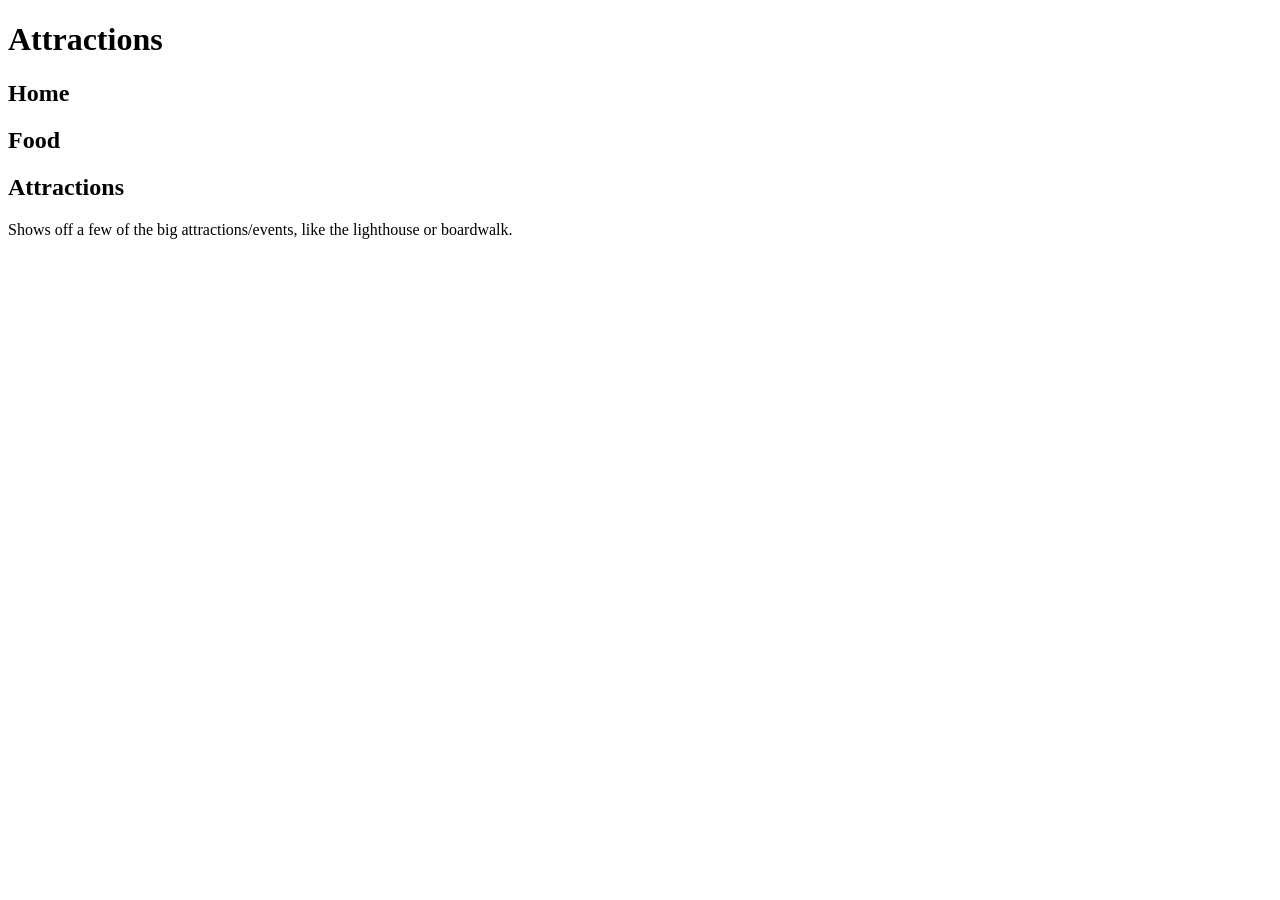
==== dunkirk-guide/attractions.html @ c835a860 "Add files via upload" ====
<!DOCTYPE html>
<html lang="en">

<head>
    <meta charset="UTF-8" />
    <meta name="viewport" content="width=device-width, initial-scale=1.0">
    <link rel="stylesheet" href="css/styles.css">

    <title>Dunkirk Digital Brochure | Attractions</title>
</head>

<body>
    <h1>Attractions</h1>
    <h2 class="nav">Home</h2>
    <h2 class="nav">Food</h2>
    <h2 class="nav">Attractions</h2>
    <p>Shows off a few of the big attractions/events, like the lighthouse or boardwalk.</p>
</body>

</html>
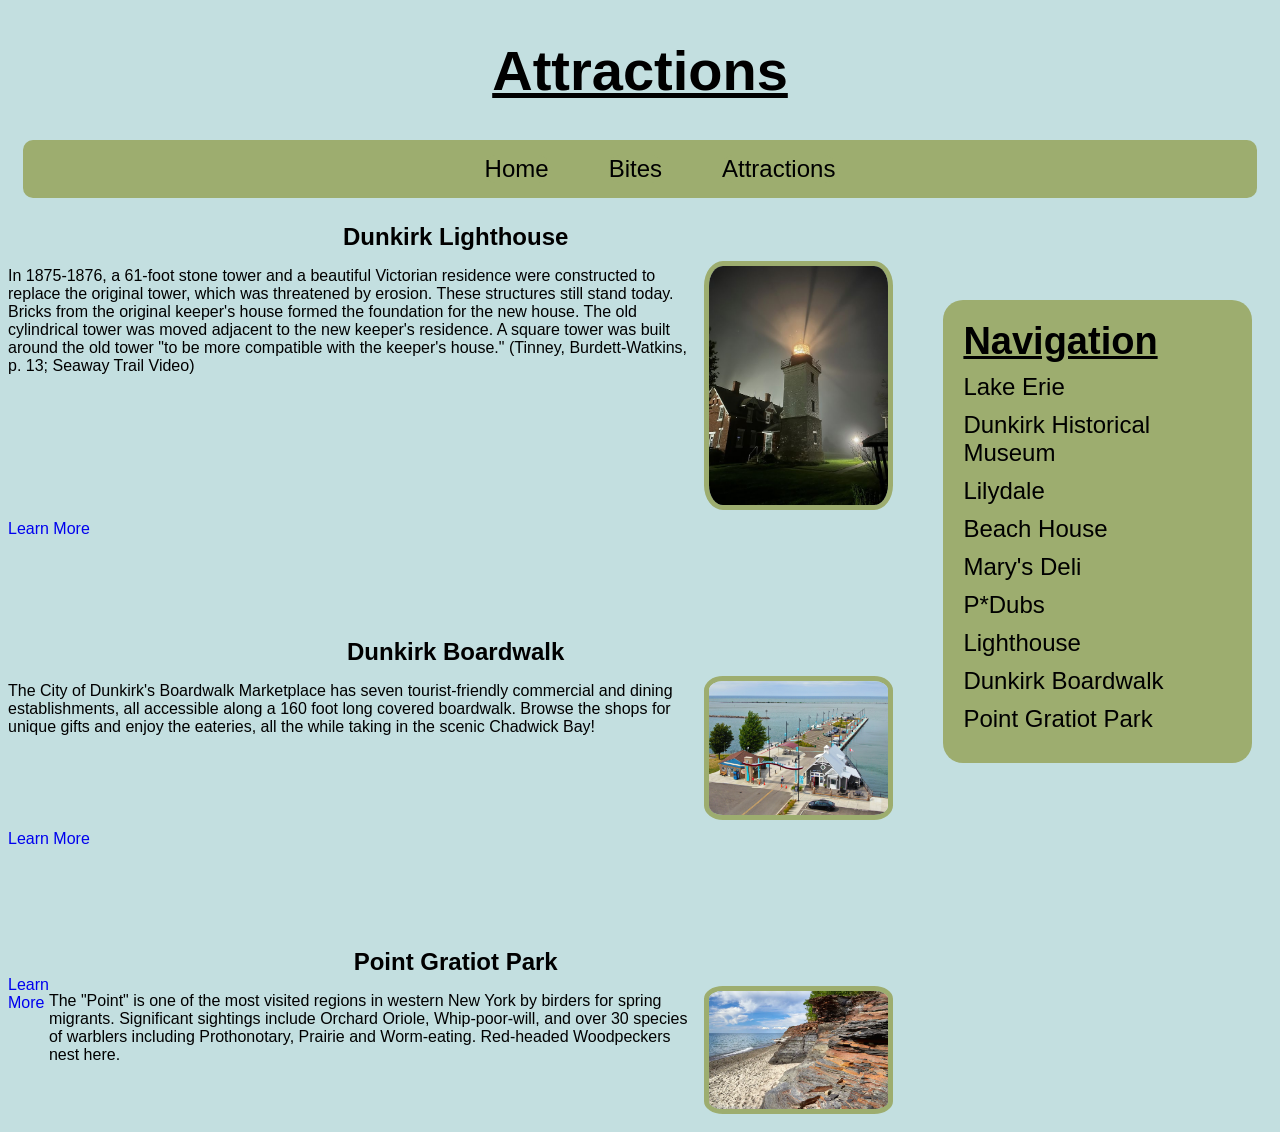
==== commit ddff7fa9: "Add files via upload" ====
--- a/dunkirk-guide/attractions.html
+++ b/dunkirk-guide/attractions.html
@@ -4,17 +4,79 @@
 <head>
     <meta charset="UTF-8" />
     <meta name="viewport" content="width=device-width, initial-scale=1.0">
-    <link rel="stylesheet" href="css/styles.css">
+    <link rel="preconnect" href="https://fonts.googleapis.com">
+<link rel="preconnect" href="https://fonts.gstatic.com" crossorigin>
+<link href="https://fonts.googleapis.com/css2?family=Readex+Pro:wght@160..700&display=swap" rel="stylesheet">
+    <link rel="stylesheet" href="CSS/styles.css">
 
     <title>Dunkirk Digital Brochure | Attractions</title>
 </head>
 
 <body>
-    <h1>Attractions</h1>
-    <h2 class="nav">Home</h2>
-    <h2 class="nav">Food</h2>
-    <h2 class="nav">Attractions</h2>
-    <p>Shows off a few of the big attractions/events, like the lighthouse or boardwalk.</p>
+    <h1 class="main-header">Attractions</h1>
+
+    <ul class="nav">
+        <li class="nav"><a href="index.html">Home</a></li>
+        <li class="nav"><a href="dining.html">Bites</a></li>
+        <li class="nav"><a href="attractions.html">Attractions</a></li>
+    </ul>
+
+    <div class="container">
+        <div class="main-content">
+            <h2 class="small-header top-header" id="Lighthouse">Dunkirk Lighthouse</h2>
+            <div class="img-format">
+                <img src="images/lighthouse.jpg">
+                <p>In 1875-1876, a 61-foot stone tower and a beautiful Victorian residence were constructed to replace
+                    the
+                    original tower, which was threatened by erosion. These structures still stand today. Bricks from the
+                    original
+                    keeper's house formed the foundation for the new house. The old cylindrical tower was moved adjacent
+                    to
+                    the new
+                    keeper's residence. A square tower was built around the old tower "to be more compatible with the
+                    keeper's house."
+                    (Tinney, Burdett-Watkins, p. 13; Seaway Trail Video)</p>
+            </div>
+            <a href="https://www.dunkirklighthouse.com">Learn More</a>
+
+            <h2 class="small-header" id="Boardwalk">Dunkirk Boardwalk</h2>
+            <div class="img-format">
+                <img src="images/boardwalk.jpg">
+                <p>The City of Dunkirk's Boardwalk Marketplace has seven tourist-friendly commercial and dining
+                    establishments,
+                    all accessible along a 160 foot long covered boardwalk. Browse the shops for unique gifts and enjoy
+                    the
+                    eateries, all the while taking in the scenic Chadwick Bay!</p>
+
+            </div>
+            <a href="https://www.cityofdunkirkny.gov/visitors/boardwalk_marketplace.php">Learn More</a>
+
+            <h2 class="small-header" id="Park">Point Gratiot Park</h2>
+            <div class="img-format">
+                <img src="images/park.jpg">
+                <p>The "Point" is one of the most visited regions in western New York by birders for spring migrants.
+                    Significant sightings include Orchard Oriole, Whip-poor-will, and over 30 species of warblers
+                    including
+                    Prothonotary,
+                    Prairie and Worm-eating. Red-headed Woodpeckers nest here.</p>
+                <a href="https://www.tourchautauqua.com/directory/point-gratiot-park">Learn More</a>
+            </div>
+        </div>
+        <ul class="sidebar">
+            <li class="sidebar-title">Navigation</li>
+            <li><a href="index.html#Erie">Lake Erie</a></li>
+            <li><a href="index.html#Museum">Dunkirk Historical Museum</a></li>
+            <li><a href="index.html#Lily">Lilydale</a></li>
+            <li><a href="dining.html#Beach">Beach House</a></li>
+            <li><a href="dining.html#Deli">Mary's Deli</a></li>
+            <li><a href="dining.html#Dubs">P*Dubs</a></li>
+            <li><a href="attractions.html#Lighthouse">Lighthouse</a></li>
+            <li><a href="attractions.html#Boardwalk">Dunkirk Boardwalk</a></li>
+            <li><a href="attractions.html#Park">Point Gratiot Park</a></li>
+        </ul>
+    </div>
+
+
 </body>
 
 </html>
--- a/dunkirk-guide/CSS/styles.css
+++ b/dunkirk-guide/CSS/styles.css
@@ -0,0 +1,100 @@
+body {
+    background-color: #C3DFE0;
+    font-family: 'readex-pro', sans-serif;
+}
+
+.main-header {
+    text-align: center;
+    font-size: 56px;
+    text-decoration: underline;
+    font-weight: bold;
+}
+
+/* Top Navigation Bar */
+.nav {
+    display: flex;
+    flex-direction: row;
+    justify-content: center;
+    background-color: #9DAD6F;
+    font-size: 24px;
+    margin: 15px;
+    gap: 30px;
+    border-radius: 10px;
+}
+
+.nav a {
+    color: black;
+}
+
+.nav a:hover {
+    color: white;
+}
+
+/* Headers and Text */
+.small-header {
+    text-align: center;
+    margin-bottom: 0px;
+    margin-top: 100px;
+}
+
+.top-header {
+    margin-top: 10px;
+}
+
+.container {
+    display: flex;
+    align-items: start;
+    gap: 40px;
+}
+
+.main-content {
+    flex: 5;
+}
+
+/* Sidebar Controls */
+.sidebar {
+    font-size: 24px;
+    flex: 1.5;
+    padding: 20px;
+    list-style: none;
+    background-color: #9DAD6F;
+    position: sticky;
+    top: 300px;
+    margin-right: 20px;
+    border-radius: 20px;
+}
+
+.sidebar li {
+    margin-bottom: 10px;
+}
+
+.sidebar-title {
+    font-size: 38px;
+    color: black;
+    text-decoration: underline;
+    font-weight: bold;
+}
+
+.sidebar a {
+    color: black;
+}
+
+.sidebar a:hover {
+    color: white;
+}
+
+/* General Formatting */
+.img-format {
+    display: flex;
+    flex-direction: row-reverse;
+}
+img {
+    max-width: 20%;
+    border-radius: 10%;
+    border: 5px solid #9DAD6F;
+    margin: 10px;
+}
+
+a {
+    text-decoration: none;
+}
